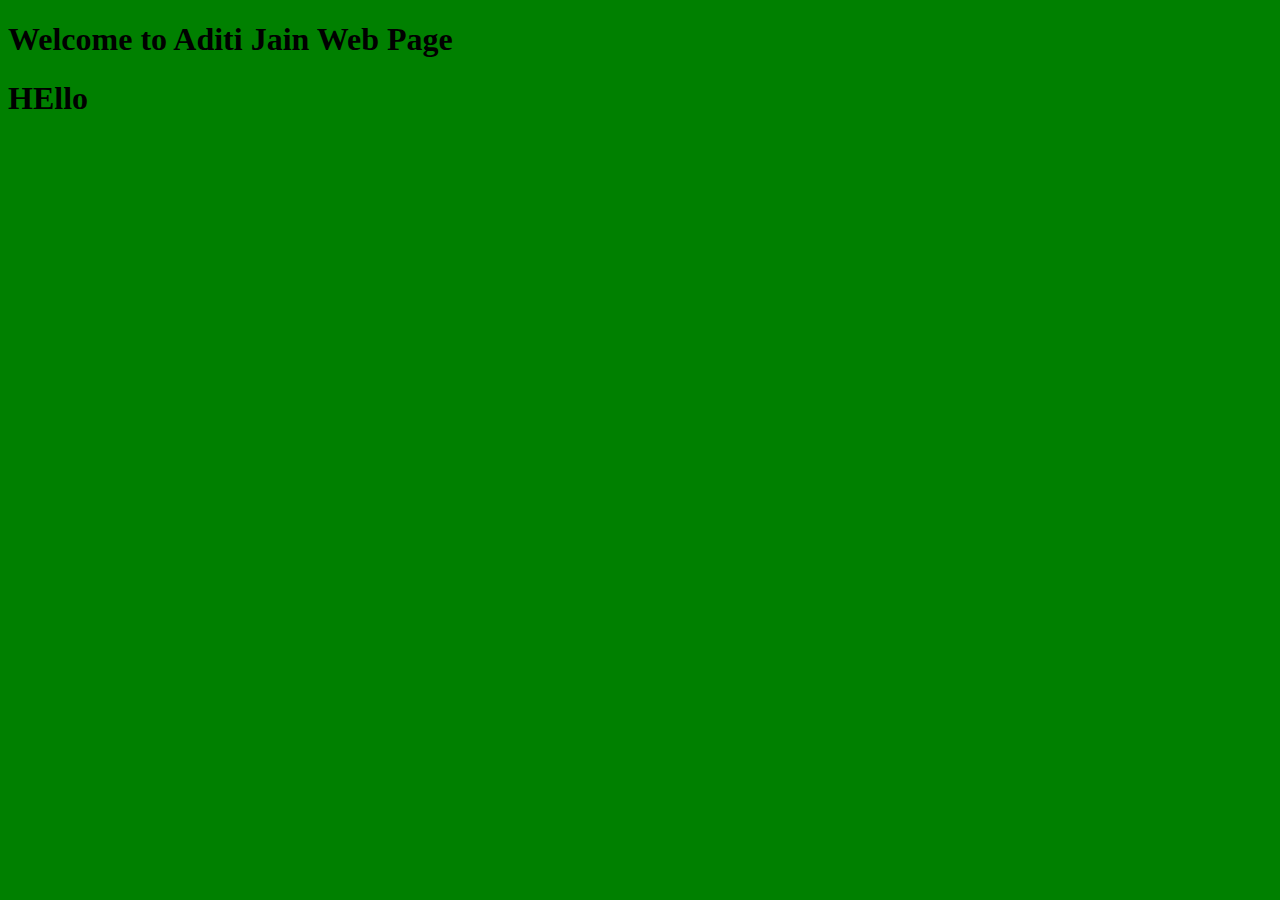
==== index.html @ 84b821a9 "File changed" ====
<!DOCTYPE html>
<html lang="en">
<head>
	<meta charset="UTF-8">
	<meta http-equiv="X-UA-Compatible" content="IE=edge">
	<meta name="viewport" content="width=device-width, initial-scale=1.0">
	<title>Learn Git</title>
	
</head>

	<body bgcolor="green">
<h1>Welcome to Aditi Jain Web Page</h1>
<h1>HEllo</h1>
	</body>
</html>
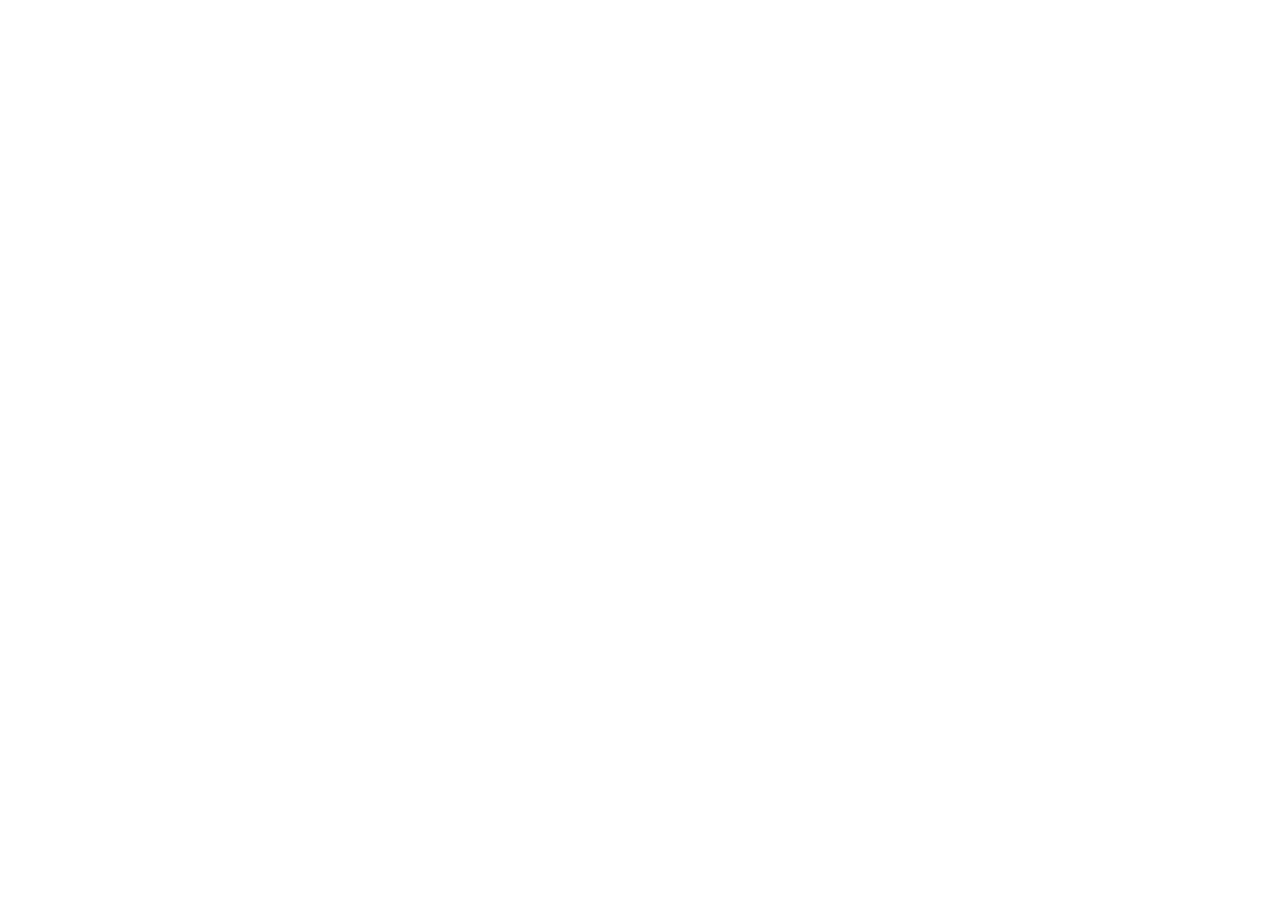
==== commit 2d10702a: "index.html file updated" ====
--- a/index.html
+++ b/index.html
@@ -1,16 +1,15 @@
-<!DOCTYPE html>
-<html lang="en">
-<head>
-	<meta charset="UTF-8">
-	<meta http-equiv="X-UA-Compatible" content="IE=edge">
-	<meta name="viewport" content="width=device-width, initial-scale=1.0">
-	<title>Learn Git</title>
-	
-</head>
+<html>
+	<head>
+		<title>Learning Github</title>
+		<script src="/js/script.js></script>
+		<link rel="stylesheet" src="/css/style.css">
+
+	</head>
+
+
 
 	<body bgcolor="green">
-<h1>Welcome to Aditi Jain Web Page</h1>
+
 <h1>HEllo</h1>
 	</body>
 </html>
-
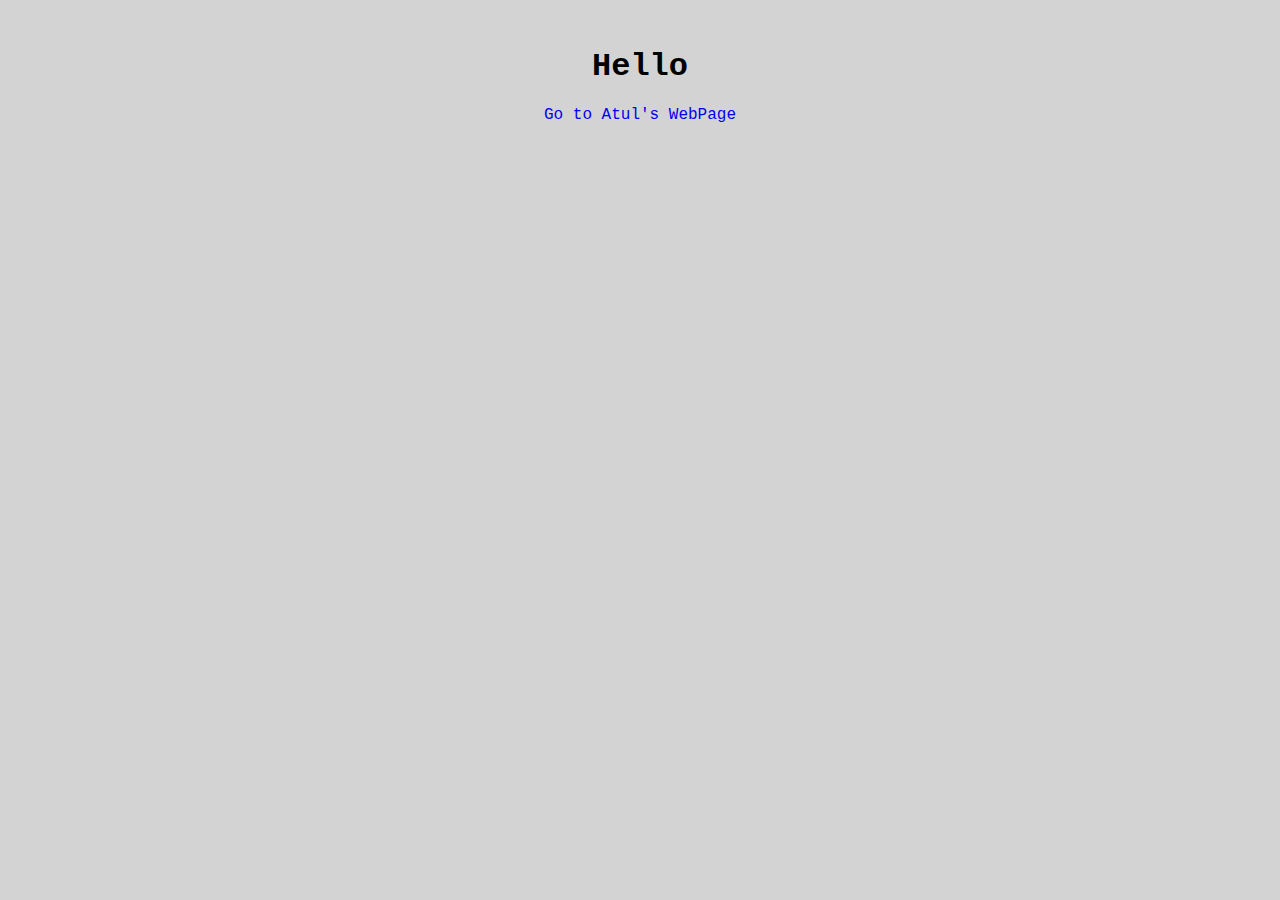
==== commit 2a21f54a: "Atul page added." ====
--- a/index.html
+++ b/index.html
@@ -1,15 +1,11 @@
 <html>
-	<head>
-		<title>Learning Github</title>
-		<script src="/js/script.js></script>
-		<link rel="stylesheet" src="/css/style.css">
-
-	</head>
-
-
-
-	<body bgcolor="green">
-
-<h1>HEllo</h1>
-	</body>
+  <head>
+    <title>Learning Github</title>
+    <script src="./js/script.js"></script>
+    <link rel="stylesheet" href="./css/style.css" />
+  </head>
+  <body class="main">
+    <h1>Hello</h1>
+    <a href="./atul.html">Go to Atul's WebPage</a>
+  </body>
 </html>
--- a/css/style.css
+++ b/css/style.css
@@ -0,0 +1,33 @@
+body {
+  font-family: 'Courier New', Courier, monospace;
+  text-align: center;
+  margin-top: 3rem;
+}
+
+.main {
+  background: lightgray;
+}
+
+.main > a {
+  text-decoration: none;
+}
+
+.main > a:hover {
+  color: red;
+  font-weight: bold;
+}
+
+.atul {
+  background: dodgerblue;
+  color: white;
+}
+
+.atul > a {
+  color: darkblue;
+  text-decoration: none;
+}
+
+.atul > a:hover {
+  color: white;
+  font-weight: bold;
+}
